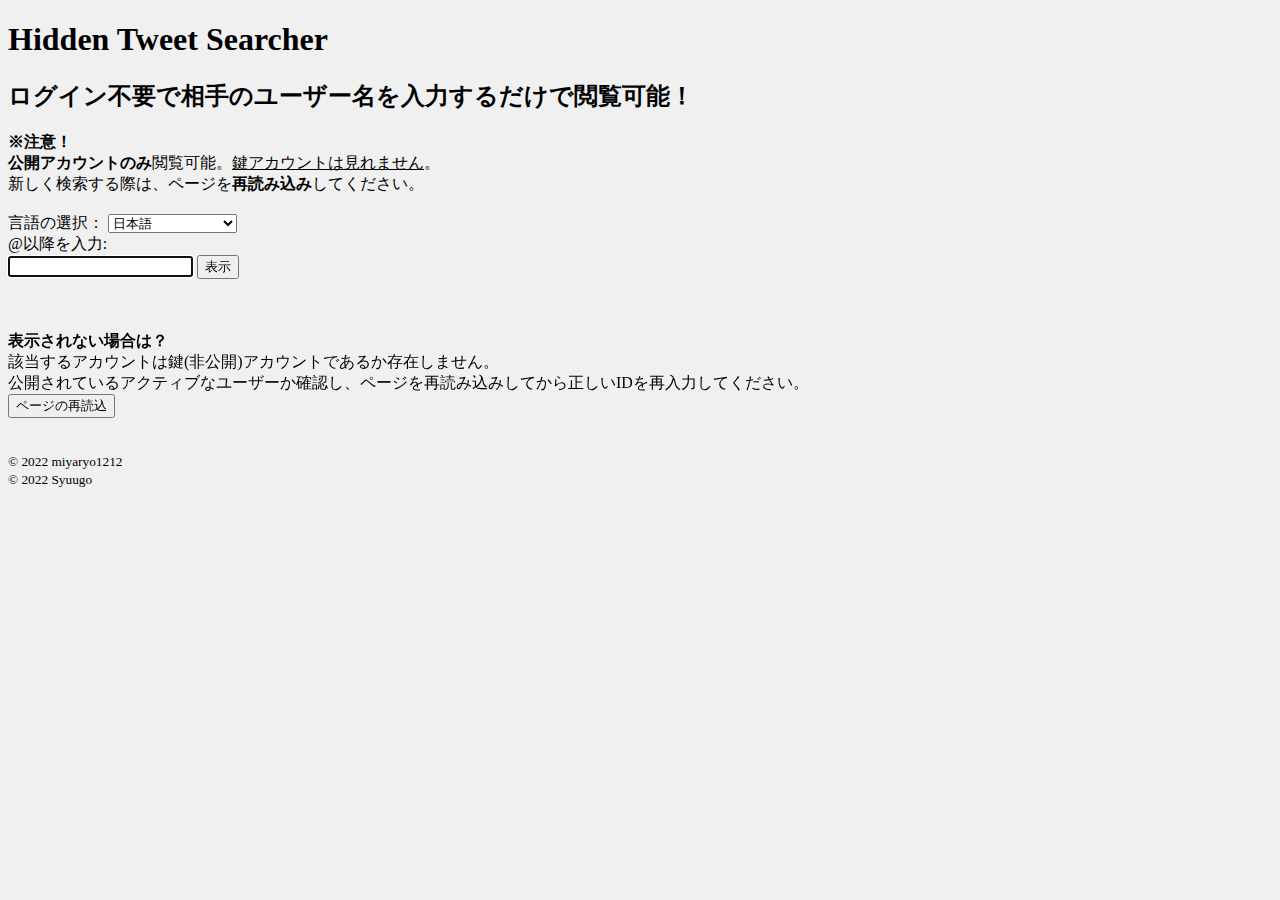
==== HiddenTweetSearcher/index.html @ d30b9757 "名前の修正その２" ====
<!DOCTYPE html>
<html lang="ja">
    
    <head>
        <meta charset="UTF-8">
        <meta name="viewport" content="width=device-width, initial-scale=1, shrink-to-fit=no">
        <title>Hidden Tweet Searcher</title>
        <style type="text/css">
            /* 各自で修正願います */
            body {
                background-color: #f0f0f0ff;
                color: #000f;
                text-align: left;
            }
            @media (prefers-color-scheme: dark) {
                body {
                    background: #333f;
                    color: #ffff; 
                }
            }
        </style>
        <!-- 試験的にJSを追加しましたが、意味無いので多分消します。 -->
        <script type="text/javascript">
            document.oncontextmenu = function() {return false};
            document.oncopy = function() {return false};
        </script>
        <meta property="og:title" content="Hidden Tweet Searcher">
        <meta property="og:description" content="ログインせずにツイートを覗いてみましょう">
        <meta property="og:site_name" content="Hidden Tweet Searcher">
        <meta property="og:url" content="#">
        <meta property="og:locale" content="ja_JP">
        <meta property="og:type" content="website">
        <!-- OGPイメージは任意で追加お願いします -->
        <meta property="og:image" content="./ogp-img.png">
        
    </head>
    
    <body>
        <h1>Hidden Tweet Searcher</h1>
        <h2>ログイン不要で相手のユーザー名を入力するだけで閲覧可能！</h2>
        <strong>※注意！</strong>
        <ui>
            <li><b>公開アカウントのみ</b>閲覧可能。<u>鍵アカウントは見れません</u>。</li>
            <li>新しく検索する際は、ページを<b>再読み込み</b>してください。</li>
        </ui>
        <br>
        <div class="inputArea">
            <label for="lang">言語の選択：</label>
            <select id="lang">
                <option value="en">English</option>
                <option value="ar">اللغة العربية</option>
                <!-- <option value="ar-x-fm"></option> -->
                <option value="bg">български език</option>
                <option value="bn">বাংলা</option>
                <option value="ca">Català</option>
                <option value="cs">čeština</option>
                <option value="da">dansk</option>
                <option value="de">Deutsch</option>
                <option value="el">Ελληνικά</option>
                <option value="en-GB">British English</option>
                <option value="es">español</option>
                <option value="eu">Euskara</option>
                <option value="fa">فارسی‌‎, پارسی‌‎</option>
                <option value="fi">Suomen kieli</option>
                <option value="fr">français</option>
                <option value="ga">Gaeilge</option>
                <option value="gl">galego</option>
                <option value="gu">ગુજરાતી</option>
                <option value="he">עברית</option>
                <option value="hi">हिंदी</option>
                <option value="hr">Hrvatski</option>
                <option value="hu">magyar nyelv</option>
                <option value="id">Bahasa Indonesia</option>
                <option value="it">Italiano</option>
                <option value="ja" selected>日本語</option>
                <option value="kn">ಕನ್ನಡ</option>
                <option value="ko">한국어</option>
                <option value="mr">मराठी</option>
                <option value="ms">لغة ملايو</option>
                <option value="nb">norsk</option>
                <option value="nl">Nederlands</option>
                <option value="pl">język polski</option>
                <option value="pt">Português</option>
                <option value="ro">limba română</option>
                <option value="ru">русский язык</option>
                <option value="sk">slovenčina</option>
                <option value="sr">српски</option>
                <option value="sv">svenska</option>
                <option value="ta">தமிழ்</option>
                <option value="th">ภาษาไทย</option>
                <option value="tr">Türkçe</option>
                <option value="uk">українська мова</option>
                <option value="ur">اردو</option>
                <option value="vi">Tiếng Việt</option>
                <option value="zh">Zhōngwén</option>
                <!-- <option value="zh-Hant"></option> -->
            </select><br>
            <label for="inputBox">@以降を入力:</label><br>
            <input type="text" id="inputBox" name="inputBox" maxlength=15 size="20" autofocus>
            <button type="button" onclick="search(); disabled=true;">表示</button>
        </div>
    
        <script>
            function search() {
                var AccountID = document.getElementById("inputBox").value;
                let TwitterTimeline = document.getElementById("twitter-timeline");
                //aタグを取得
                
                var Language = document.getElementById('lang').value;
                // 言語を取得
    
                var MakeLink = "https://twitter.com/" + AccountID + "?lang=" + Language;
                //入力でリンクを作成
    
                TwitterTimeline.setAttribute("href", MakeLink);
                console.log("Link: " + MakeLink);
                //作成したリンクでhref属性の値を更新
    
                if (window.matchMedia('(prefers-color-scheme: dark)').matches == true) {
                    var Theme = "dark";
                    TwitterTimeline.setAttribute("data-theme", Theme);
                } // ダークモードを適用
    
    
                var script = document.createElement("script");
                script.src = "https://platform.twitter.com/widgets.js";
                document.body.appendChild(script);
                //Twitter社提供のJavaScriptコードの読み込み
                //コードを読み込む前にhref属性を書き換えなければならない
            }
        </script>
    
        <a class="twitter-timeline" data-lang="ja" data-width="400" data-theme="" href="#" id="twitter-timeline"></a>
        <br><br>
        <p><strong>表示されない場合は？</strong><br>該当するアカウントは鍵(非公開)アカウントであるか存在しません。<br>公開されているアクティブなユーザーか確認し、ページを再読み込みしてから正しいIDを再入力してください。<br><input type="button" value="ページの再読込" onclick="window.location.reload();"></p>
        <br>
        <footer>
            <small>&#xA9; 2022 miyaryo1212</small><br>
            <small>&#xA9; 2022 Syuugo</small>
        </footer>

    </body>
</html>
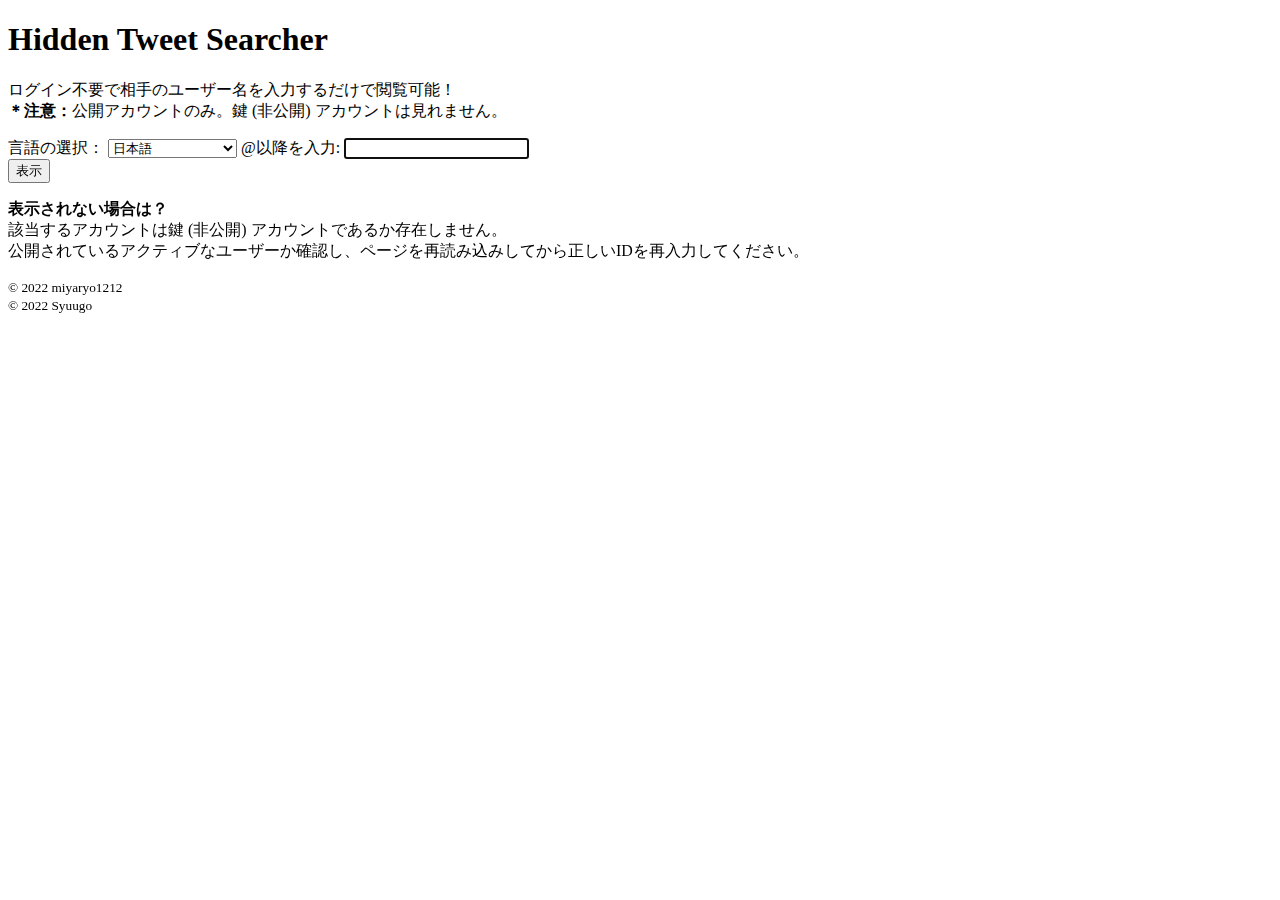
==== commit 9d61f61c: "index.html に関する変更" ====
--- a/HiddenTweetSearcher/index.html
+++ b/HiddenTweetSearcher/index.html
@@ -1,51 +1,40 @@
 <!DOCTYPE html>
 <html lang="ja">
-    
-    <head>
-        <meta charset="UTF-8">
-        <meta name="viewport" content="width=device-width, initial-scale=1, shrink-to-fit=no">
-        <title>Hidden Tweet Searcher</title>
-        <style type="text/css">
-            /* 各自で修正願います */
-            body {
-                background-color: #f0f0f0ff;
-                color: #000f;
-                text-align: left;
-            }
-            @media (prefers-color-scheme: dark) {
-                body {
-                    background: #333f;
-                    color: #ffff; 
-                }
-            }
-        </style>
-        <!-- 試験的にJSを追加しましたが、意味無いので多分消します。 -->
-        <script type="text/javascript">
-            document.oncontextmenu = function() {return false};
-            document.oncopy = function() {return false};
-        </script>
-        <meta property="og:title" content="Hidden Tweet Searcher">
-        <meta property="og:description" content="ログインせずにツイートを覗いてみましょう">
-        <meta property="og:site_name" content="Hidden Tweet Searcher">
-        <meta property="og:url" content="#">
-        <meta property="og:locale" content="ja_JP">
-        <meta property="og:type" content="website">
-        <!-- OGPイメージは任意で追加お願いします -->
-        <meta property="og:image" content="./ogp-img.png">
-        
-    </head>
-    
-    <body>
+
+<head>
+    <meta charset="UTF-8">
+    <meta name="viewport" content="width=device-width, initial-scale=1, shrink-to-fit=no">
+    <title>Hidden Tweet Searcher</title>
+
+    <!-- 試験的にJSを追加しましたが、意味無いので多分消します。 -->
+    <script type="text/javascript">
+        document.oncontextmenu = function () { return false };
+        document.oncopy = function () { return false };
+    </script>
+
+    <script src="./js/script.js"></script>
+    <link rel="stylesheet" href="./css/style.css">
+
+    <meta property="og:title" content="Hidden Tweet Searcher">
+    <meta property="og:description" content="ログインせずにツイートを覗いてみましょう">
+    <meta property="og:site_name" content="Hidden Tweet Searcher">
+    <meta property="og:url" content="#">
+    <meta property="og:locale" content="ja_JP">
+    <meta property="og:type" content="website">
+    <meta property="og:image" content="./ogp-img.png">
+</head>
+
+<body>
+    <header>
         <h1>Hidden Tweet Searcher</h1>
-        <h2>ログイン不要で相手のユーザー名を入力するだけで閲覧可能！</h2>
-        <strong>※注意！</strong>
-        <ui>
-            <li><b>公開アカウントのみ</b>閲覧可能。<u>鍵アカウントは見れません</u>。</li>
-            <li>新しく検索する際は、ページを<b>再読み込み</b>してください。</li>
-        </ui>
-        <br>
-        <div class="inputArea">
-            <label for="lang">言語の選択：</label>
+        <p>
+            ログイン不要で相手のユーザー名を入力するだけで閲覧可能！
+            <br><strong>＊注意：</strong>公開アカウントのみ。鍵 (非公開) アカウントは見れません。
+        </p>
+    </header>
+
+    <div class="inputArea">
+        <label for="lang">言語の選択：
             <select id="lang">
                 <option value="en">English</option>
                 <option value="ar">اللغة العربية</option>
@@ -94,50 +83,26 @@
                 <option value="vi">Tiếng Việt</option>
                 <option value="zh">Zhōngwén</option>
                 <!-- <option value="zh-Hant"></option> -->
-            </select><br>
-            <label for="inputBox">@以降を入力:</label><br>
+            </select>
+        </label>
+        <label for="inputBox">@以降を入力:
             <input type="text" id="inputBox" name="inputBox" maxlength=15 size="20" autofocus>
-            <button type="button" onclick="search(); disabled=true;">表示</button>
-        </div>
-    
-        <script>
-            function search() {
-                var AccountID = document.getElementById("inputBox").value;
-                let TwitterTimeline = document.getElementById("twitter-timeline");
-                //aタグを取得
-                
-                var Language = document.getElementById('lang').value;
-                // 言語を取得
-    
-                var MakeLink = "https://twitter.com/" + AccountID + "?lang=" + Language;
-                //入力でリンクを作成
-    
-                TwitterTimeline.setAttribute("href", MakeLink);
-                console.log("Link: " + MakeLink);
-                //作成したリンクでhref属性の値を更新
-    
-                if (window.matchMedia('(prefers-color-scheme: dark)').matches == true) {
-                    var Theme = "dark";
-                    TwitterTimeline.setAttribute("data-theme", Theme);
-                } // ダークモードを適用
-    
-    
-                var script = document.createElement("script");
-                script.src = "https://platform.twitter.com/widgets.js";
-                document.body.appendChild(script);
-                //Twitter社提供のJavaScriptコードの読み込み
-                //コードを読み込む前にhref属性を書き換えなければならない
-            }
-        </script>
-    
-        <a class="twitter-timeline" data-lang="ja" data-width="400" data-theme="" href="#" id="twitter-timeline"></a>
-        <br><br>
-        <p><strong>表示されない場合は？</strong><br>該当するアカウントは鍵(非公開)アカウントであるか存在しません。<br>公開されているアクティブなユーザーか確認し、ページを再読み込みしてから正しいIDを再入力してください。<br><input type="button" value="ページの再読込" onclick="window.location.reload();"></p>
-        <br>
-        <footer>
-            <small>&#xA9; 2022 miyaryo1212</small><br>
-            <small>&#xA9; 2022 Syuugo</small>
-        </footer>
+        </label>
+    </div>
+    <button type="button" onclick="frameRendering()">表示</button>
 
-    </body>
+    <div id="frame"></div>
+
+    <p>
+        <strong>表示されない場合は？</strong>
+        <br>該当するアカウントは鍵 (非公開) アカウントであるか存在しません。
+        <br>公開されているアクティブなユーザーか確認し、ページを再読み込みしてから正しいIDを再入力してください。
+    </p>
+
+    <footer>
+        <small>&#xA9; 2022 miyaryo1212</small><br>
+        <small>&#xA9; 2022 Syuugo</small>
+    </footer>
+</body>
+
 </html>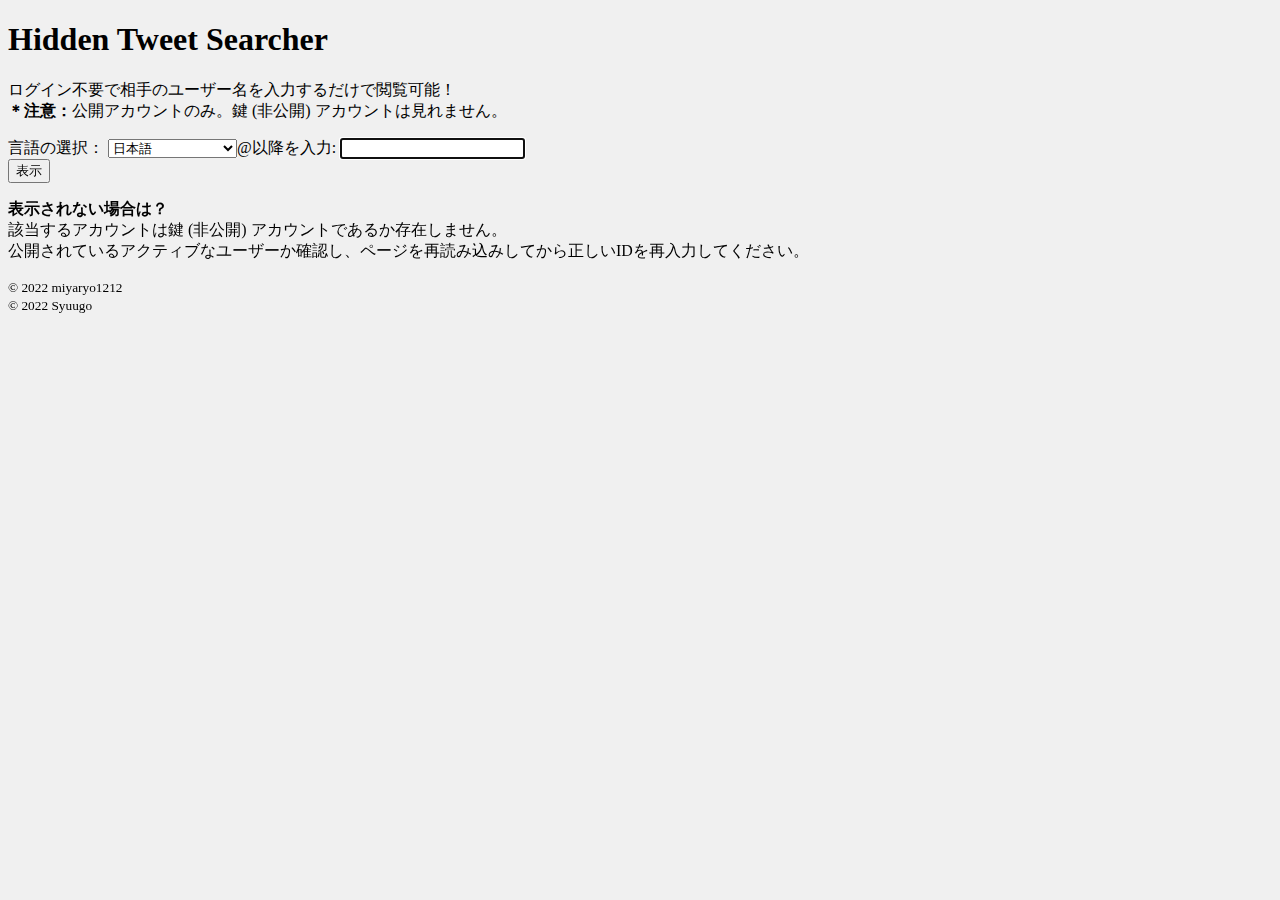
==== commit 783c52df: "コメント削除" ====
--- a/HiddenTweetSearcher/index.html
+++ b/HiddenTweetSearcher/index.html
@@ -6,7 +6,6 @@
     <meta name="viewport" content="width=device-width, initial-scale=1, shrink-to-fit=no">
     <title>Hidden Tweet Searcher</title>
 
-    <!-- 試験的にJSを追加しましたが、意味無いので多分消します。 -->
     <script type="text/javascript">
         document.oncontextmenu = function () { return false };
         document.oncopy = function () { return false };
--- a/HiddenTweetSearcher/css/style.css
+++ b/HiddenTweetSearcher/css/style.css
@@ -0,0 +1,18 @@
+body {
+    background-color: #f0f0f0ff;
+    color: #000f;
+    text-align: left;
+}
+
+.inputArea {
+    display: flex;
+    justify-content: left;
+    flex-wrap: wrap;
+}
+
+@media (prefers-color-scheme: dark) {
+    body {
+        background: #333f;
+        color: #ffff;
+    }
+}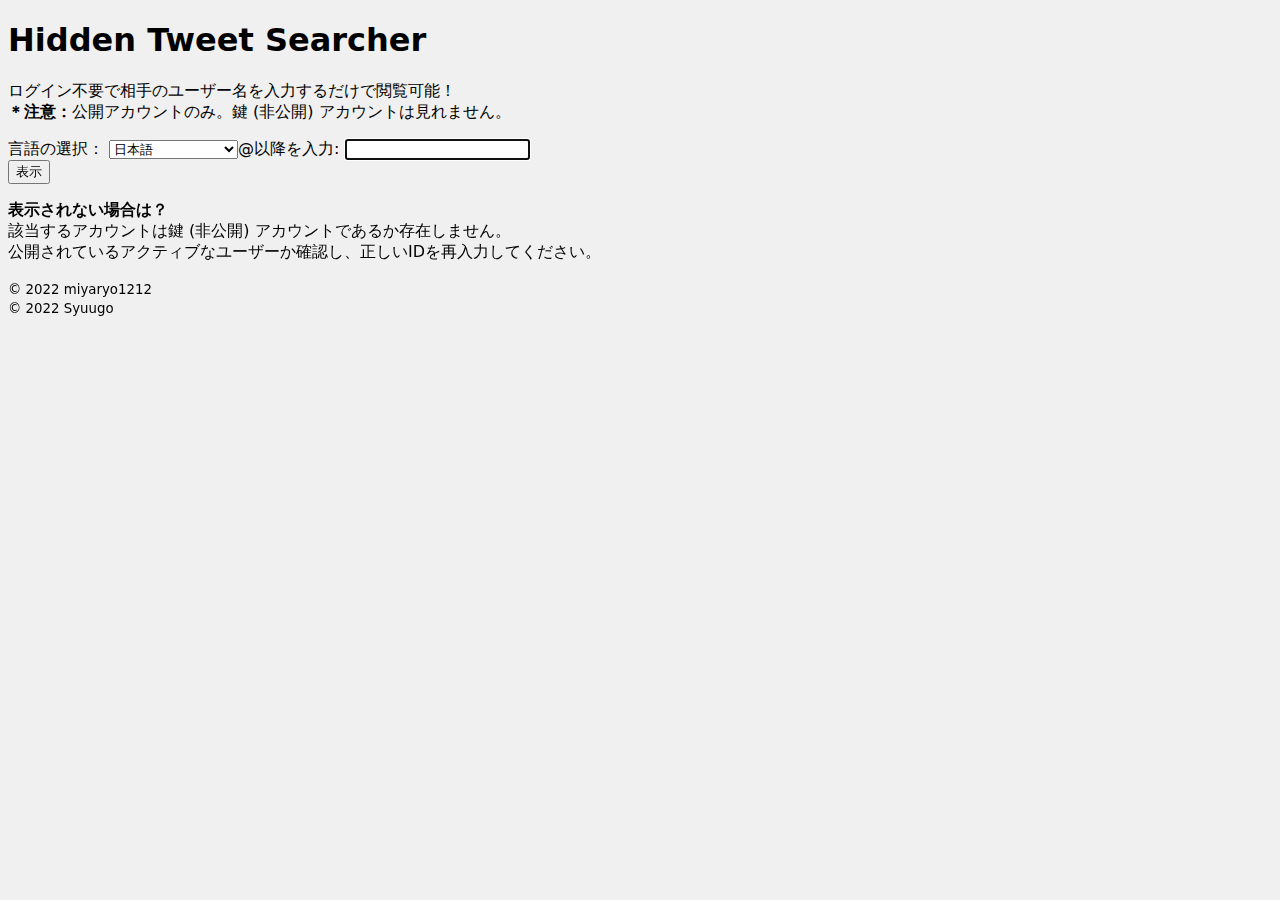
==== commit 99db64bc: "HiddenTweetSearcher ちょっとした修正" ====
--- a/HiddenTweetSearcher/index.html
+++ b/HiddenTweetSearcher/index.html
@@ -5,11 +5,6 @@
     <meta charset="UTF-8">
     <meta name="viewport" content="width=device-width, initial-scale=1, shrink-to-fit=no">
     <title>Hidden Tweet Searcher</title>
-
-    <script type="text/javascript">
-        document.oncontextmenu = function () { return false };
-        document.oncopy = function () { return false };
-    </script>
 
     <script src="./js/script.js"></script>
     <link rel="stylesheet" href="./css/style.css">
@@ -95,7 +90,7 @@
     <p>
         <strong>表示されない場合は？</strong>
         <br>該当するアカウントは鍵 (非公開) アカウントであるか存在しません。
-        <br>公開されているアクティブなユーザーか確認し、ページを再読み込みしてから正しいIDを再入力してください。
+        <br>公開されているアクティブなユーザーか確認し、正しいIDを再入力してください。
     </p>
 
     <footer>
--- a/HiddenTweetSearcher/css/style.css
+++ b/HiddenTweetSearcher/css/style.css
@@ -1,3 +1,7 @@
+html {
+    font-family: system-ui, -apple-system, BlinkMacSystemFont, 'Segoe UI', Roboto, Oxygen, Ubuntu, Cantarell, 'Open Sans', 'Helvetica Neue', sans-serif;
+}
+
 body {
     background-color: #f0f0f0ff;
     color: #000f;
